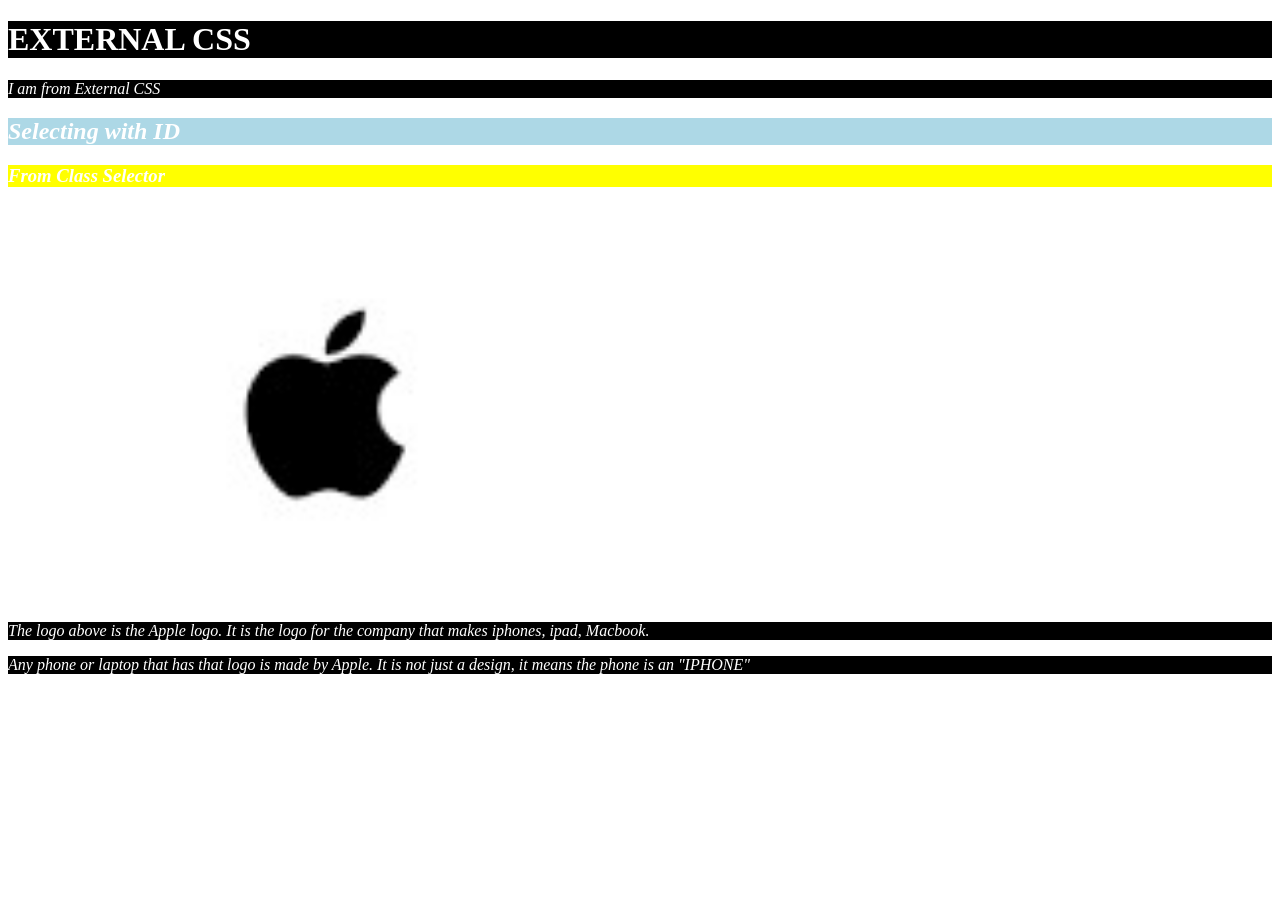
==== external-css.html @ 42bbcff0 "first commit" ====
<!DOCTYPE html>
<html lang="en">
<head>
    <meta charset="UTF-8">
    <meta name="viewport" content="width=device-width, initial-scale=1.0">
    <title>External CSS</title>
    <link rel="stylesheet" href="css/style.css">
</head>
<body>
    <h1>EXTERNAL CSS</h1>
    <p><em>I am from External CSS</em></p>
    <h2 id="myId"><em>Selecting with ID</em></h2>
    <h3 class="my-class"><em>From Class Selector</em></h3>
    <img src="iphone logo.jpg" alt="APPLE LOGO" width="50%">
    <p><em>The logo above is the Apple logo. It is the logo for the company that makes iphones, ipad, Macbook.</em></p>
    <p><em>Any phone or laptop that has that logo is made by Apple. It is not just a design, it means the phone is an "IPHONE" </em></p>
</body>
</html>
---- css/style.css ----
h1{
    color: white;
    background-color: black;
}
p{
    background-color: black;
    color: white;
}
#myId{
        color: white;
        background-color: lightblue;
}
.my-class{
    color: white;
    background-color: yellow;
}
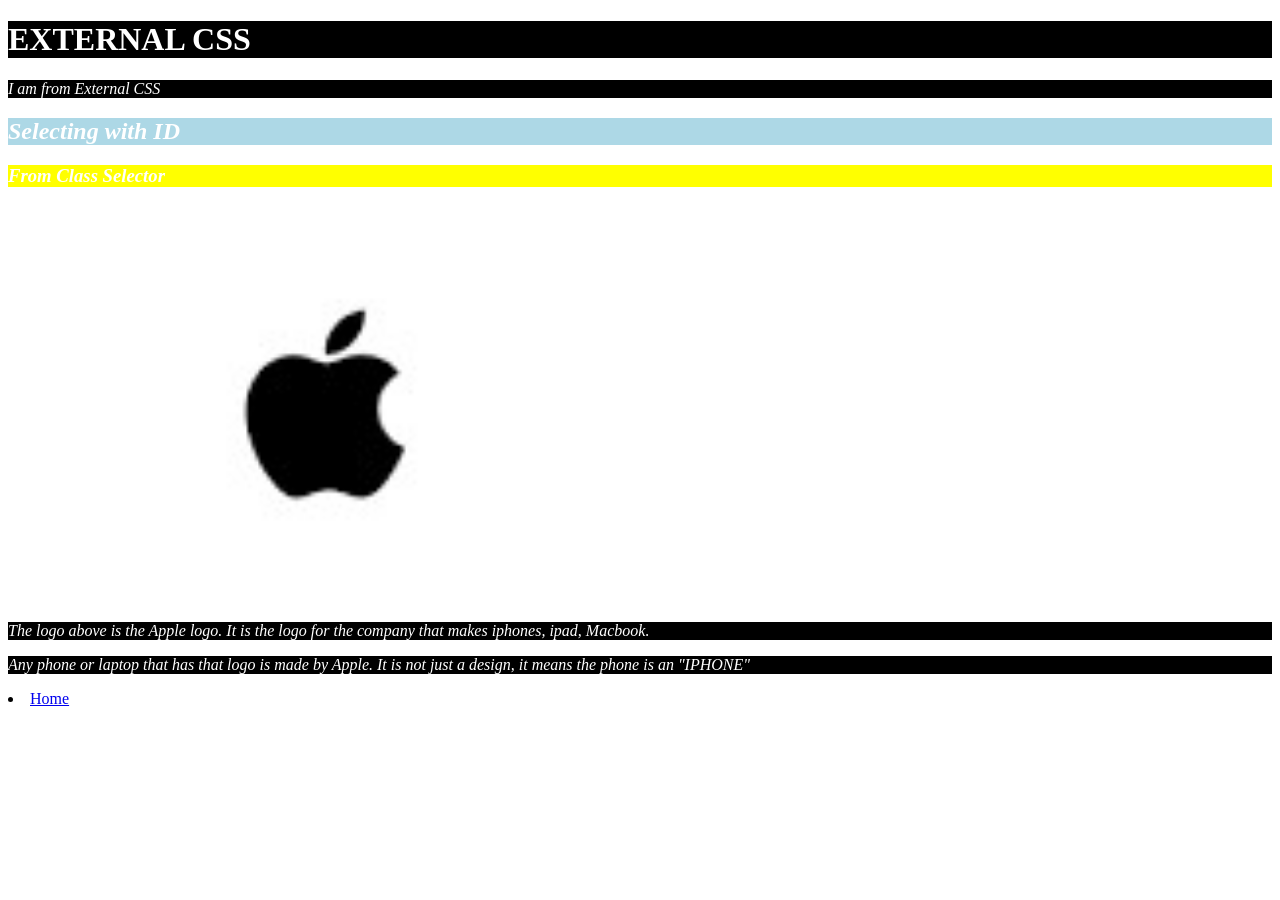
==== commit e98bbdbd: "my assignment" ====
--- a/external-css.html
+++ b/external-css.html
@@ -14,5 +14,6 @@
     <img src="iphone logo.jpg" alt="APPLE LOGO" width="50%">
     <p><em>The logo above is the Apple logo. It is the logo for the company that makes iphones, ipad, Macbook.</em></p>
     <p><em>Any phone or laptop that has that logo is made by Apple. It is not just a design, it means the phone is an "IPHONE" </em></p>
+    <li><a href="home.html">Home</a></li>
 </body>
 </html>
